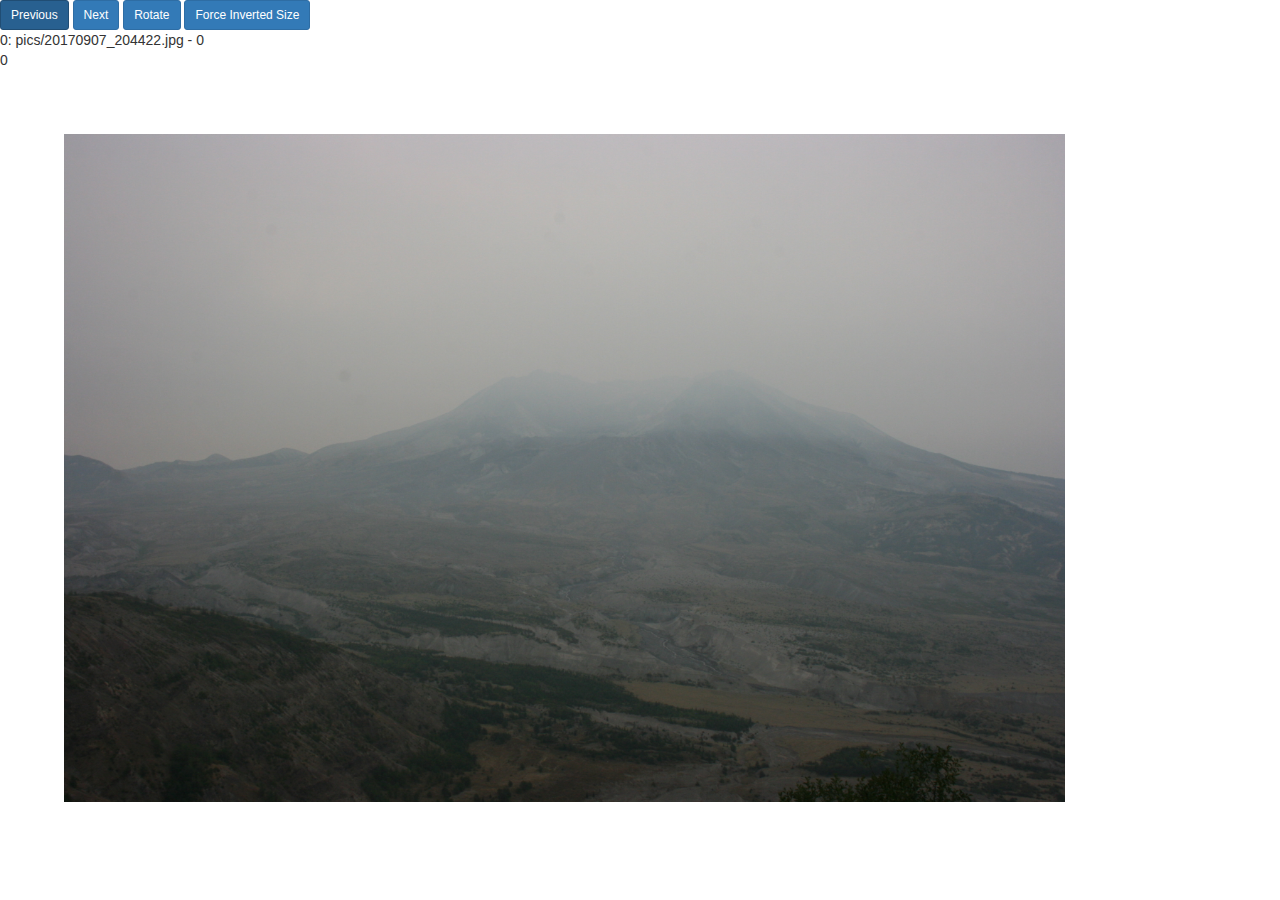
==== debugPic.html @ d97ed329 "added debug-pic-page to rotate and resize pics with 2 matching scripts" ====
<!DOCTYPE html>
<html>
<head>
	<title>DebugPic</title>
	<meta charset="utf-8"/>
	<link type="text/css" rel="stylesheet" href="debugPic.css"/>
	<script src="https://ajax.googleapis.com/ajax/libs/jquery/3.2.1/jquery.min.js"></script>	
	<link rel="stylesheet" href="https://maxcdn.bootstrapcdn.com/bootstrap/3.3.7/css/bootstrap.min.css" integrity="sha384-BVYiiSIFeK1dGmJRAkycuHAHRg32OmUcww7on3RYdg4Va+PmSTsz/K68vbdEjh4u" crossorigin="anonymous">
	<script src="https://maxcdn.bootstrapcdn.com/bootstrap/3.3.7/js/bootstrap.min.js" integrity="sha384-Tc5IQib027qvyjSMfHjOMaLkfuWVxZxUPnCJA7l2mCWNIpG9mGCD8wGNIcPD7Txa" crossorigin="anonymous"></script>
	<!--script type="text/javascript" src="allPics.js"></script-->
	<script type="text/javascript" src="exportedPics.js"></script>
	<script type="text/javascript" src="allLocations.js"></script>
	<script>
		var index = 0;
		var angle = 0;
	</script>
</head>
<body>
	<div>
		<button id="previousButton" type="button" accesskey="p" class="btn btn-primary btn-sm" onclick="previousClick()">Previous</button>
		<button id="nextButton" type="button" accesskey="n" class="btn btn-primary btn-sm" onclick="nextClick()">Next</button>
		<button id="rotateButton" type="button" accesskey="r" class="btn btn-primary btn-sm" onclick="rotateClick()">Rotate</button>
		<button id="forceSizeButton" type="button" accesskey="f" class="btn btn-primary btn-sm" onclick="forceInvertedSizeClick()">Force Inverted Size</button>
		<div>
			<span id="positionSpan">positionSpan</span>: <span id="fileUrl">url</span> - <span id="angle">0</span>
			<p id="cmdText">0</p>
		</div>
	</div>
	<div>	
		<img id="thePic"/>
	</div>
	<script type="text/javascript" src="debugPic.js"></script>
</body>
</html>
---- debugPic.css ----
#nextButton,
#previousButton {
	margin: 0 auto
}

#thePic{
    display:block;
    max-width:80%; max-height:80%;
}
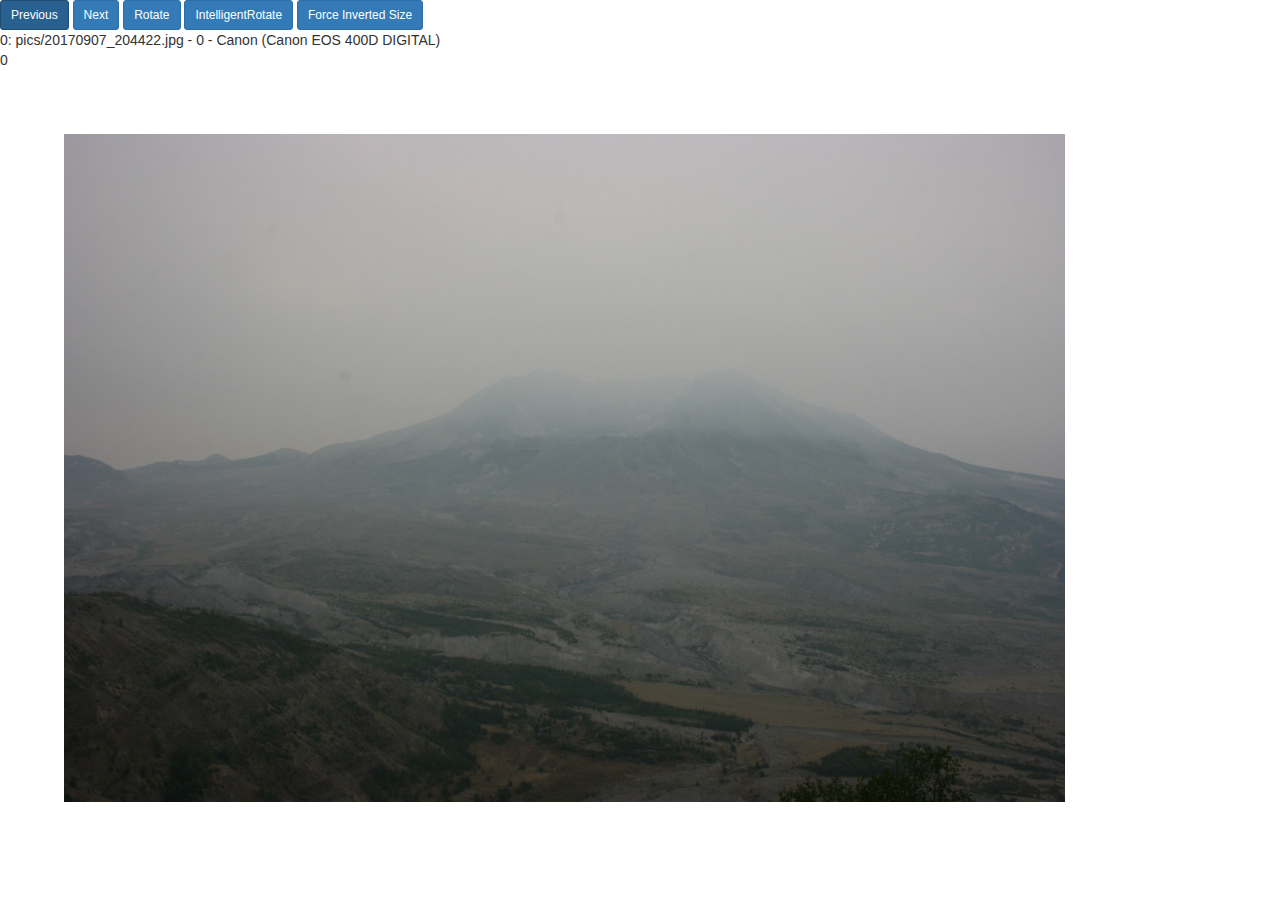
==== commit d59584ef: "added script to rename by time and offset     - improved debugPic-page and rotate-scripts" ====
--- a/debugPic.html
+++ b/debugPic.html
@@ -20,9 +20,10 @@
 		<button id="previousButton" type="button" accesskey="p" class="btn btn-primary btn-sm" onclick="previousClick()">Previous</button>
 		<button id="nextButton" type="button" accesskey="n" class="btn btn-primary btn-sm" onclick="nextClick()">Next</button>
 		<button id="rotateButton" type="button" accesskey="r" class="btn btn-primary btn-sm" onclick="rotateClick()">Rotate</button>
+		<button id="intelligentRotateButton" type="button" accesskey="i" class="btn btn-primary btn-sm" onclick="intelligentRotateClick()">IntelligentRotate</button>
 		<button id="forceSizeButton" type="button" accesskey="f" class="btn btn-primary btn-sm" onclick="forceInvertedSizeClick()">Force Inverted Size</button>
 		<div>
-			<span id="positionSpan">positionSpan</span>: <span id="fileUrl">url</span> - <span id="angle">0</span>
+			<span id="positionSpan">positionSpan</span>: <span id="fileUrl">url</span> - <span id="angle">0</span> - <span id="model">Model</span>
 			<p id="cmdText">0</p>
 		</div>
 	</div>
